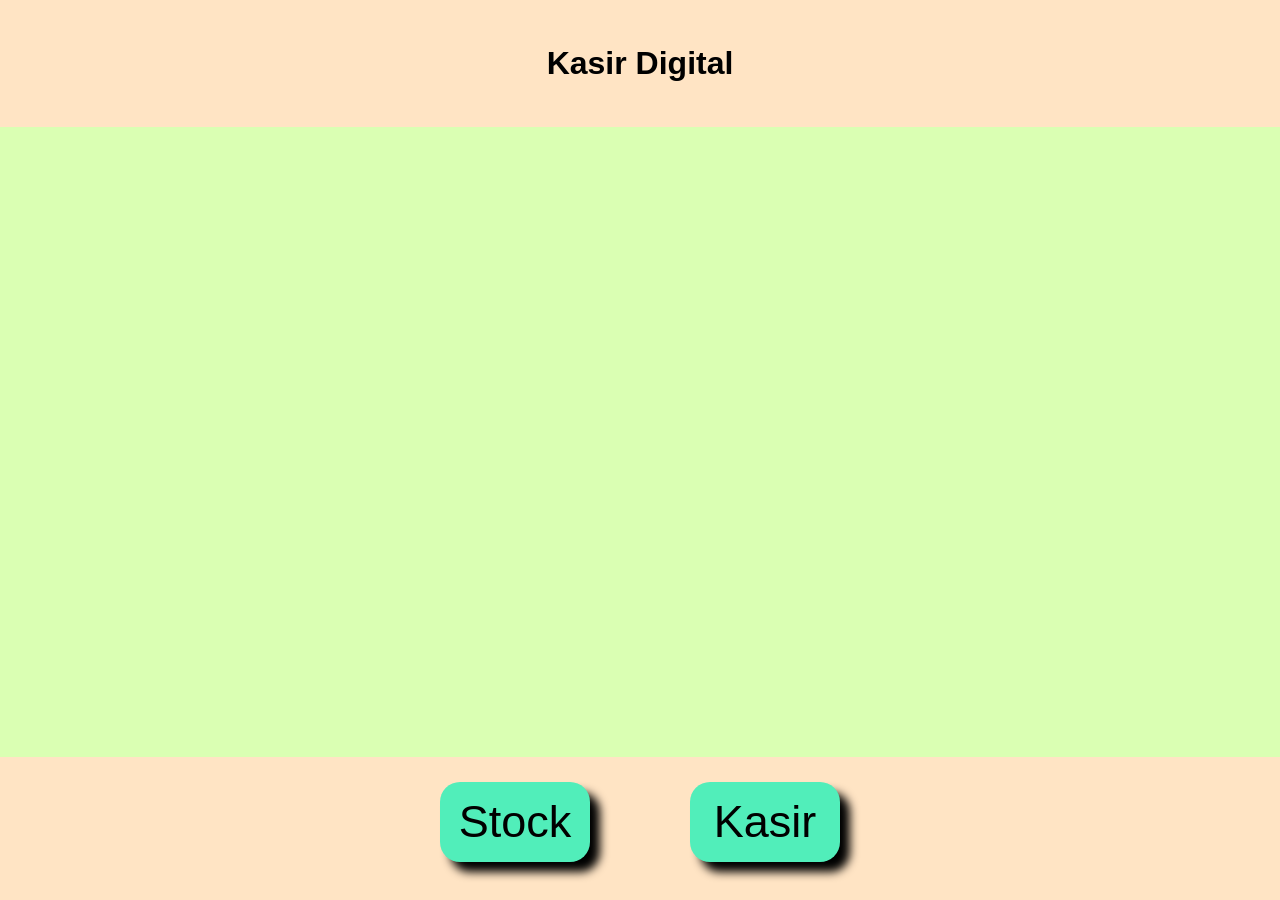
==== index.html @ 226d499e "Add files via upload" ====
<!DOCTYPE html>
<html lang="en">
<head>
    <meta charset="UTF-8">
    <meta name="viewport" content="width=device-width, initial-scale=1.0">
    <title>Kasir</title>
    <link rel="stylesheet" href="style.css"></link>
    <script src="script.js"></script>
</head>
<body>
    <div class="top">
        <h1>Kasir Digital</h1>
    </div>
    <div class="mainbox">
        
    </div>
    <div class="bottom">
        <a href="stock.html">
        <button class="stockBtn">
            Stock
        </button>
        </a>
        <button class="kasirBtn">Kasir</button>
    </div>
</body>
</html>
---- style.css ----
*{
    margin: 0;
    font-family:'Gill Sans', 'Gill Sans MT', Calibri, 'Trebuchet MS', sans-serif;
    padding: 0;
    box-sizing: border-box;
}
body{
    background-color: bisque;
}
.top{
    display: flex;
    padding: 5vh;
    justify-content: center;
    align-items: center;

}
.mainbox{
    padding: 35vh;
    background-color: rgb(218, 255, 179);
}
.bottom{
    margin-top: 25px;
    display: flex;
    align-items: center;
    justify-content: center;
    gap: 100px;
}
.kasirBtn, .stockBtn{
    height: 80px;
    width: 150px;
    background-color: rgb(81, 238, 186);
    border:none;
    font-size: 45px;
    box-shadow: 10px 10px 10px;
    border-radius: 20px;
}
button:hover{
    background-color: rgb(208, 246, 216);
    box-shadow: 0 0 25px rgb(89, 243, 89);
}
button:active{
    background-color: aliceblue;
}
.headerStock{
    display: flex;
    justify-content: center;
    align-items: center;
    padding: 5vh;
}
.addButton{
    height: 50px;
    width: 150px;
    background-color: rgb(81, 238, 186);
    border:none;
    font-size: 20px;
    box-shadow: 10px 10px 10px;
    border-radius: 20px;
}
.stockContainer{
    width: 90%;
    max-height: 80%;
    font-style: normal;
    display: flex;
    justify-content: space-between;
    align-items: center;
    margin-bottom: 20px;
    gap: 10px;
}
.stockTable th, .stockTable td {
    padding: 12px 15px; /* Memberi ruang agar tidak sesak */
    text-align: center; /* MEMBUAT TEKS KE TENGAH */
    border-bottom: 1px solid rgba(0,0,0,0.1); /* Garis halus antar baris */
}
#cariInput{
    padding: 10px 100px ;
    border-radius: 50px;
    border: none;
}
.editBtn {
    background-color: #4facfe;
    color: white;
    border: none;
    /* Gunakan padding yang seimbang */
    padding: 8px 16px; 
    border-radius: 5px;
    cursor: pointer;
    margin-right: 5px;
    /* Tambahkan font-size agar teks tidak terlalu besar/kecil */
    font-size: 14px; 
}
.dltBtn {
    background-color: #ff4d4d;
    color: white;
    border: none;
    padding: 8px 16px;
    border-radius: 5px;
    cursor: pointer;
    font-size: 14px;
}
.stockTable td:nth-child(5), 
.stockTable td:nth-child(6) {
    text-align: right;
    padding-right: 20px;
    font-family: 'Courier New', Courier, monospace; /* Opsional: gaya kasir */
}
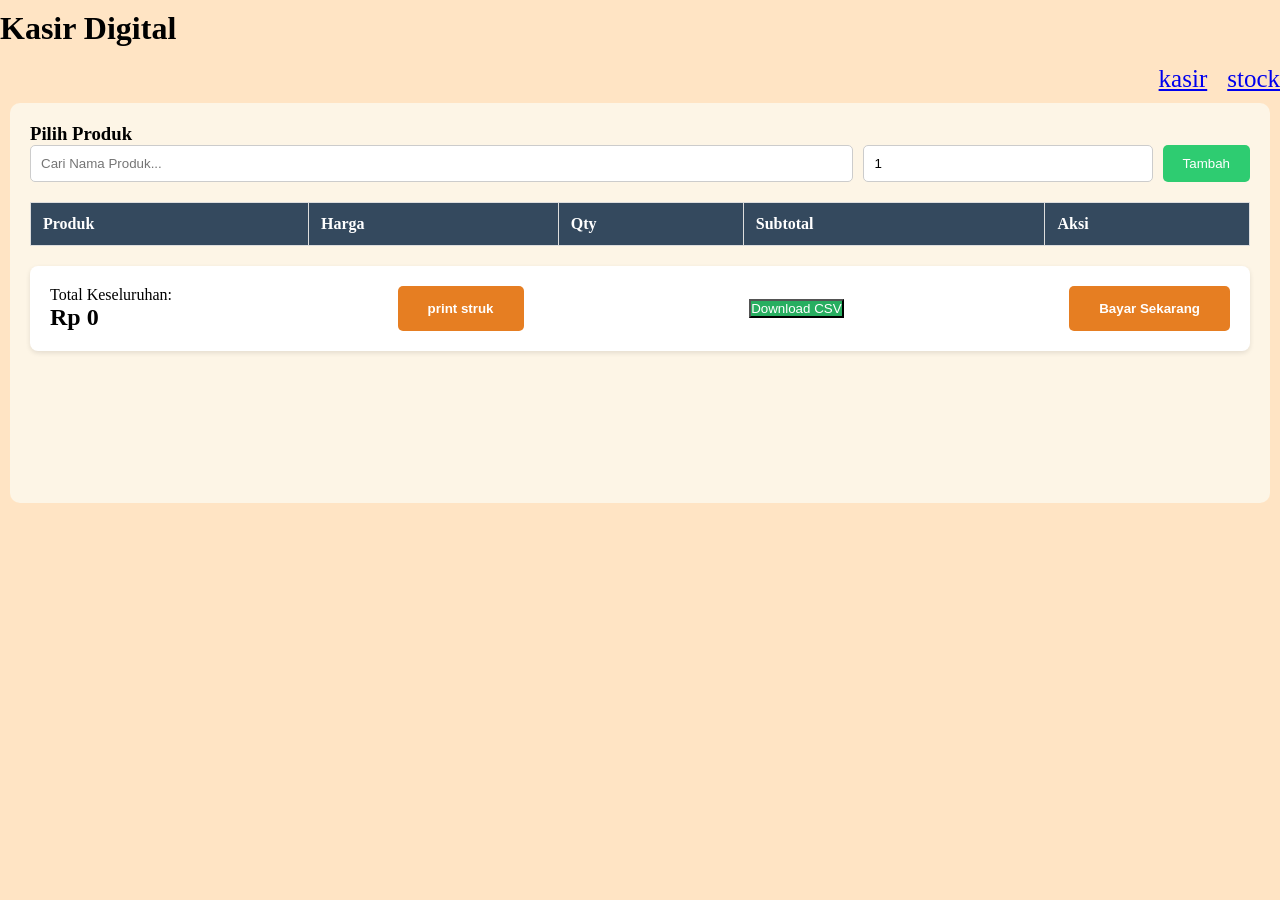
==== commit 8c5808ae: "Add files via upload" ====
--- a/index.html
+++ b/index.html
@@ -1,26 +1,88 @@
 <!DOCTYPE html>
-<html lang="en">
+<html>
 <head>
     <meta charset="UTF-8">
     <meta name="viewport" content="width=device-width, initial-scale=1.0">
-    <title>Kasir</title>
-    <link rel="stylesheet" href="style.css"></link>
-    <script src="script.js"></script>
+    <title>Kasir Digital</title>
+    <link rel="stylesheet" href="style.css">
 </head>
+<div id="receiptArea" style="display: none;">
+    <div style="text-align: center;">
+        <h2>TOKO BERJALAN BAIK</h2>
+        <p>Jl. Contoh No. 123, Jakarta</p>
+        <hr>
+    </div>
+    <table id="receiptTable" style="width: 100%; border-collapse: collapse;">
+        <thead>
+            <tr>
+                <th style="text-align: left;">Item</th>
+                <th>Qty</th>
+                <th style="text-align: right;">Total</th>
+            </tr>
+        </thead>
+        <tbody id="receiptContent"></tbody>
+    </table>
+    <hr>
+    <div style="text-align: right;">
+        <h3 id="receiptTotal">Total: Rp 0</h3>
+    </div>
+    <div style="text-align: center; margin-top: 20px;">
+        <p>Terima Kasih Telah Berbelanja!</p>
+    </div>
+</div>
 <body>
     <div class="top">
         <h1>Kasir Digital</h1>
     </div>
+
+    <br>
+    
+    <nav class="option">
+        <a href="index.html">kasir</a>
+        <a href="stock.html">stock</a>
+    </nav>
+
     <div class="mainbox">
-        
+        <div class="cashier-container">
+            <div class="input-section">
+                <h3>Pilih Produk</h3>
+                <div class="form-group">
+                    <input type="text" id="productInput" placeholder="Cari Nama Produk..." list="productSuggestions">
+                    <datalist id="productSuggestions">
+                        </datalist>
+                    <input type="number" id="qtyInput" placeholder="Qty" min="1" value="1">
+                    <button id="addBtn">Tambah</button>
+                </div>
+            </div>
+
+            <div class="cart-section">
+                <table id="cartTable">
+                    <thead>
+                        <tr>
+                            <th>Produk</th>
+                            <th>Harga</th>
+                            <th>Qty</th>
+                            <th>Subtotal</th>
+                            <th>Aksi</th>
+                        </tr>
+                    </thead>
+                    <tbody id="cartBody">
+                        </tbody>
+                </table>
+            </div>
+
+            <div class="checkout-section">
+                <div class="total-display">
+                    <span>Total Keseluruhan:</span>
+                    <h2 id="grandTotal">Rp 0</h2>
+                </div>
+                <button id="printBtn">print struk</button>
+                <button id="downloadCsvBtn" style="background-color: #27ae60; color: white;">Download CSV</button>
+                <button id="checkoutBtn">Bayar Sekarang</button>
+            </div>
+        </div>
     </div>
-    <div class="bottom">
-        <a href="stock.html">
-        <button class="stockBtn">
-            Stock
-        </button>
-        </a>
-        <button class="kasirBtn">Kasir</button>
-    </div>
+
+    <script src="script.js"></script>
 </body>
 </html>
--- a/style.css
+++ b/style.css
@@ -1,21 +1,27 @@
-*{
+* {
     margin: 0;
-    font-family:'Gill Sans', 'Gill Sans MT', Calibri, 'Trebuchet MS', sans-serif;
     padding: 0;
     box-sizing: border-box;
 }
 body{
     background-color: bisque;
 }
-.top{
-    display: flex;
-    padding: 5vh;
-    justify-content: center;
-    align-items: center;
+
+h1 {
+    margin: 0;
+    padding: 0;
+}
+
+.top {
+    display: flex;
+    flex-direction: column;
+    align-items: flex-start; /* Ini kuncinya agar semua isi .top rata kiri */
+    padding-left: 0; /* Pastikan tidak ada padding kiri yang mendorong menu */
+    padding-top: 10px;
 
 }
 .mainbox{
-    padding: 35vh;
+    padding: 1%;
     background-color: rgb(218, 255, 179);
 }
 .bottom{
@@ -25,27 +31,12 @@
     justify-content: center;
     gap: 100px;
 }
-.kasirBtn, .stockBtn{
-    height: 80px;
-    width: 150px;
-    background-color: rgb(81, 238, 186);
-    border:none;
-    font-size: 45px;
-    box-shadow: 10px 10px 10px;
-    border-radius: 20px;
-}
-button:hover{
-    background-color: rgb(208, 246, 216);
-    box-shadow: 0 0 25px rgb(89, 243, 89);
-}
-button:active{
-    background-color: aliceblue;
-}
+
 .headerStock{
     display: flex;
-    justify-content: center;
-    align-items: center;
-    padding: 5vh;
+    flex-direction: column;
+    align-items: flex-start;
+    padding: 1vh;
 }
 .addButton{
     height: 50px;
@@ -53,23 +44,46 @@
     background-color: rgb(81, 238, 186);
     border:none;
     font-size: 20px;
-    box-shadow: 10px 10px 10px;
+    box-shadow: 0px 0px 10px green;
     border-radius: 20px;
 }
+
+.addButton:hover{
+    height: 50px;
+    width: 150px;
+    background-color: rgb(185, 236, 219);
+    border:none;
+    font-size: 20px;
+    box-shadow: 0px 0px 10px rgb(184, 238, 184);
+    border-radius: 20px;
+    cursor: pointer;
+}
+
+.addButton:active{
+    height: 50px;
+    width: 150px;
+    background-color: rgb(9, 245, 166);
+    border:none;
+    font-size: 20px;
+    box-shadow: 0px 0px 10px;
+    border-radius: 20px;
+    cursor: pointer;
+}
+
 .stockContainer{
-    width: 90%;
-    max-height: 80%;
+
     font-style: normal;
     display: flex;
-    justify-content: space-between;
     align-items: center;
-    margin-bottom: 20px;
-    gap: 10px;
+    gap: 100px;
 }
 .stockTable th, .stockTable td {
     padding: 12px 15px; /* Memberi ruang agar tidak sesak */
     text-align: center; /* MEMBUAT TEKS KE TENGAH */
     border-bottom: 1px solid rgba(0,0,0,0.1); /* Garis halus antar baris */
+    text-align: right;
+    padding-right: 20px;
+    font-family: 'Courier New', Courier, monospace; 
 }
 #cariInput{
     padding: 10px 100px ;
@@ -102,4 +116,147 @@
     text-align: right;
     padding-right: 20px;
     font-family: 'Courier New', Courier, monospace; /* Opsional: gaya kasir */
+}
+
+nav {
+    display: flex;
+    flex-direction: row;
+    justify-content: flex-end; /* Ini yang akan menggeser link ke kanan */
+    gap: 20px;
+    font-size: 25px;
+    width: 100%; /* Pastikan nav mengambil lebar penuh layar */
+}
+
+.mainbox {
+    padding: 20px;
+    background-color: #fdf5e6; /* Menyesuaikan warna bisque lembut */
+    min-height: 400px;
+    border-radius: 10px;
+    margin: 10px;
+}
+
+.cashier-container {
+    display: flex;
+    flex-direction: column;
+    gap: 20px;
+}
+
+.form-group {
+    display: flex;
+    gap: 10px;
+}
+
+.form-group input {
+    padding: 10px;
+    border: 1px solid #ccc;
+    border-radius: 5px;
+}
+
+#productInput { flex: 3; }
+#qtyInput { flex: 1; }
+
+#addBtn {
+    padding: 10px 20px;
+    background-color: #2ecc71;
+    color: white;
+    border: none;
+    border-radius: 5px;
+    cursor: pointer;
+}
+
+/* Tabel Belanja */
+#cartTable {
+    width: 100%;
+    border-collapse: collapse;
+    background: white;
+}
+
+#cartTable th, #cartTable td {
+    border: 1px solid #ddd;
+    padding: 12px;
+    text-align: left;
+}
+
+#cartTable th {
+    background-color: #34495e;
+    color: white;
+}
+
+.checkout-section {
+    display: flex;
+    justify-content: space-between;
+    align-items: center;
+    background: white;
+    padding: 20px;
+    border-radius: 8px;
+    box-shadow: 0 2px 5px rgba(0,0,0,0.1);
+}
+
+#checkoutBtn {
+    padding: 15px 30px;
+    background-color: #e67e22;
+    color: white;
+    font-weight: bold;
+    border: none;
+    border-radius: 5px;
+    cursor: pointer;
+}
+
+#printBtn {
+    padding: 15px 30px;
+    background-color: #e67e22;
+    color: white;
+    font-weight: bold;
+    border: none;
+    border-radius: 5px;
+    cursor: pointer;
+}
+
+/* CSS KHUSUS UNTUK PRINT */
+@media print {
+    /* 1. Atur Ukuran Kertas */
+    @page {
+        size: 80mm auto; /* Lebar 80mm, tinggi otomatis mengikuti isi */
+        margin: 0;       /* Menghilangkan margin default browser (header/footer) */
+    }
+
+    body {
+        background-color: white !important;
+        margin: 0;
+        padding: 0;
+        width: 80mm; /* Pastikan body mengikuti lebar kertas */
+    }
+
+    /* 2. Sembunyikan elemen yang tidak perlu dicetak */
+    .top, .option, .mainbox, .bottom, button, h1 {
+        display: none !important;
+    }
+
+    /* 3. Tampilkan dan atur layout struk */
+    #receiptArea {
+        display: block !important;
+        width: 100%;
+        padding: 5mm;
+        font-family: 'Courier New', Courier, monospace;
+        font-size: 12px;
+        line-height: 1.2;
+    }
+
+    #receiptTable {
+        width: 100%;
+        border-collapse: collapse;
+        margin-top: 10px;
+    }
+
+    #receiptTable th, #receiptTable td {
+        border: none !important; /* Struk biasanya tidak pakai garis kotak-kotak */
+        padding: 2px 0;
+    }
+
+    /* Garis putus-putus khas struk */
+    hr {
+        border: none;
+        border-top: 1px dashed #000;
+        margin: 10px 0;
+    }
 }
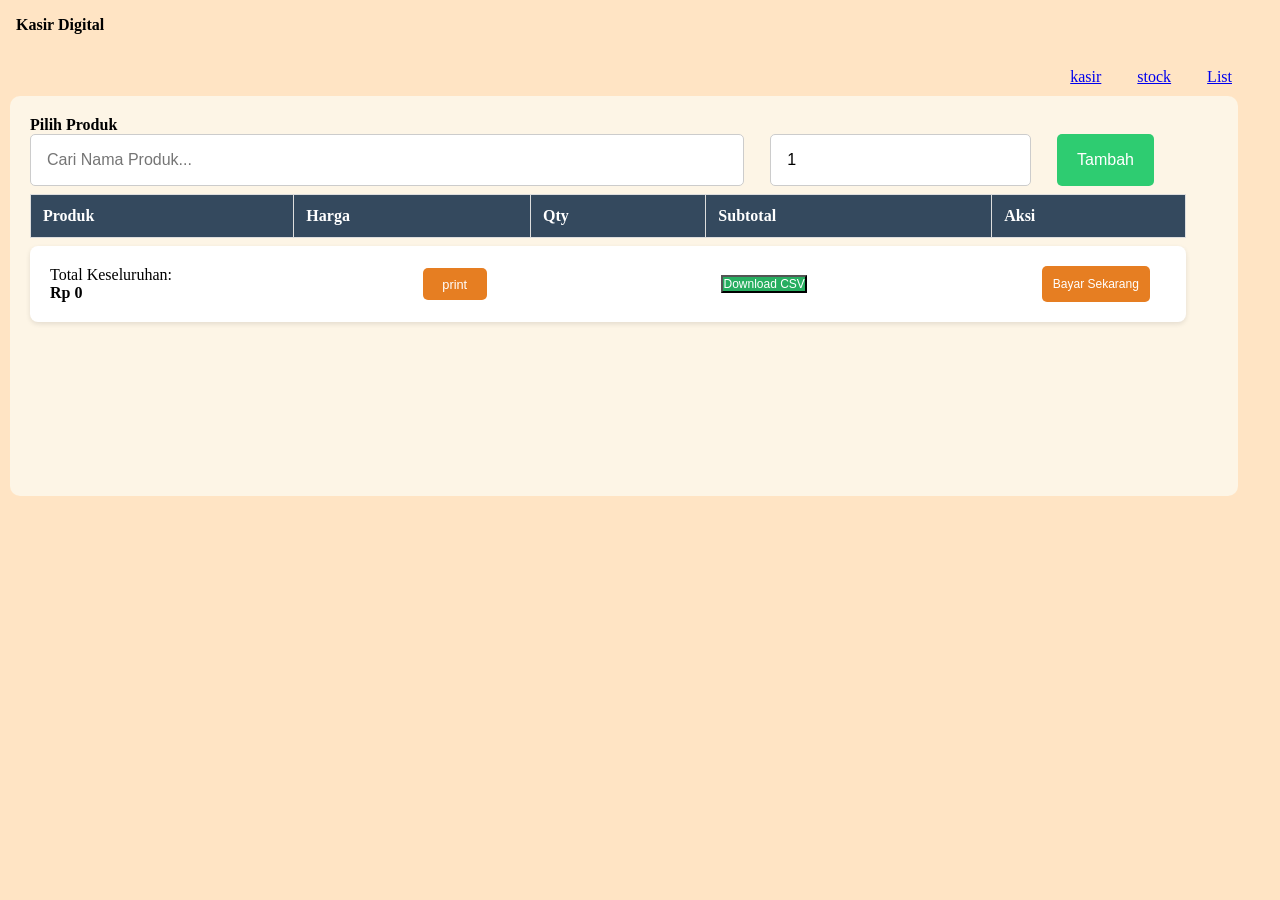
==== commit 7d6ea828: "Add files via upload" ====
--- a/index.html
+++ b/index.html
@@ -40,6 +40,7 @@
     <nav class="option">
         <a href="index.html">kasir</a>
         <a href="stock.html">stock</a>
+        <a href="list.html">List</a>
     </nav>
 
     <div class="mainbox">
@@ -76,8 +77,8 @@
                     <span>Total Keseluruhan:</span>
                     <h2 id="grandTotal">Rp 0</h2>
                 </div>
-                <button id="printBtn">print struk</button>
-                <button id="downloadCsvBtn" style="background-color: #27ae60; color: white;">Download CSV</button>
+                <button id="printBtn">print</button>
+                <button id="downloadKasirCsvBtn" style="background-color: #27ae60; color: white; font-size: 0.75rem;">Download CSV</button>
                 <button id="checkoutBtn">Bayar Sekarang</button>
             </div>
         </div>
--- a/style.css
+++ b/style.css
@@ -1,7 +1,10 @@
 * {
     margin: 0;
     padding: 0;
+    margin-right: 1rem;
     box-sizing: border-box;
+    font-size: 1rem;
+    justify-content:0%;
 }
 body{
     background-color: bisque;
@@ -16,12 +19,12 @@
     display: flex;
     flex-direction: column;
     align-items: flex-start; /* Ini kuncinya agar semua isi .top rata kiri */
-    padding-left: 0; /* Pastikan tidak ada padding kiri yang mendorong menu */
-    padding-top: 10px;
+    padding:1rem;
+    
 
 }
 .mainbox{
-    padding: 1%;
+    padding: 1rem;
     background-color: rgb(218, 255, 179);
 }
 .bottom{
@@ -34,51 +37,37 @@
 
 .headerStock{
     display: flex;
-    flex-direction: column;
-    align-items: flex-start;
     padding: 1vh;
 }
 .addButton{
-    height: 50px;
-    width: 150px;
+    width: 10rem;
+    height: 3rem;
     background-color: rgb(81, 238, 186);
     border:none;
-    font-size: 20px;
+    font-size: 0.5rem;
     box-shadow: 0px 0px 10px green;
     border-radius: 20px;
 }
 
-.addButton:hover{
-    height: 50px;
-    width: 150px;
-    background-color: rgb(185, 236, 219);
-    border:none;
-    font-size: 20px;
-    box-shadow: 0px 0px 10px rgb(184, 238, 184);
-    border-radius: 20px;
-    cursor: pointer;
-}
-
-.addButton:active{
-    height: 50px;
-    width: 150px;
-    background-color: rgb(9, 245, 166);
-    border:none;
-    font-size: 20px;
-    box-shadow: 0px 0px 10px;
-    border-radius: 20px;
-    cursor: pointer;
-}
-
-.stockContainer{
-
-    font-style: normal;
-    display: flex;
-    align-items: center;
-    gap: 100px;
+.stockContainer {
+    display: flex;
+    flex-direction: column; /* Default menyusun ke bawah di HP */
+    gap: 15px;              /* Jarak antar elemen agar tidak nempel */
+    padding: 10px;
+    width: 100%;            /* Pastikan lebarnya 100% container */
+    box-sizing: border-box; /* Agar padding tidak merusak lebar */
+}
+
+/* Jika layar agak lebar (tablet/laptop), susun ke samping lagi */
+@media (min-width: 600px) {
+    .stockContainer {
+        flex-direction: column;
+        justify-content: space-between;
+        align-items: center;
+    }
 }
 .stockTable th, .stockTable td {
-    padding: 12px 15px; /* Memberi ruang agar tidak sesak */
+    padding: 1rem; /* Memberi ruang agar tidak sesak */
     text-align: center; /* MEMBUAT TEKS KE TENGAH */
     border-bottom: 1px solid rgba(0,0,0,0.1); /* Garis halus antar baris */
     text-align: right;
@@ -86,7 +75,7 @@
     font-family: 'Courier New', Courier, monospace; 
 }
 #cariInput{
-    padding: 10px 100px ;
+    padding: 1rem ;
     border-radius: 50px;
     border: none;
 }
@@ -113,7 +102,7 @@
 }
 .stockTable td:nth-child(5), 
 .stockTable td:nth-child(6) {
-    text-align: right;
+    text-align: right;    min-width: 0.25rem;
     padding-right: 20px;
     font-family: 'Courier New', Courier, monospace; /* Opsional: gaya kasir */
 }
@@ -138,7 +127,7 @@
 .cashier-container {
     display: flex;
     flex-direction: column;
-    gap: 20px;
+    gap: 0.5rem;
 }
 
 .form-group {
@@ -147,7 +136,8 @@
 }
 
 .form-group input {
-    padding: 10px;
+    padding: 1rem;
+    width: 5rem;
     border: 1px solid #ccc;
     border-radius: 5px;
 }
@@ -193,20 +183,22 @@
 }
 
 #checkoutBtn {
-    padding: 15px 30px;
+    padding: 1%;
+    font-size: 0.75rem;
     background-color: #e67e22;
     color: white;
-    font-weight: bold;
     border: none;
     border-radius: 5px;
     cursor: pointer;
 }
 
 #printBtn {
-    padding: 15px 30px;
+    padding: 1;
+    width: 4rem;
+    height: 2rem;
+    font-size: 0.80rem;
     background-color: #e67e22;
     color: white;
-    font-weight: bold;
     border: none;
     border-radius: 5px;
     cursor: pointer;
@@ -259,4 +251,46 @@
         border-top: 1px dashed #000;
         margin: 10px 0;
     }
+}
+
+.table-wrapper {
+    width: 100%;            /* Lebar mengikuti container utama */
+    overflow-x: auto;       /* Aktifkan scroll horizontal jika meluap */
+    border: 1px solid #ddd; /* Opsional: untuk melihat batas tabel */
+    border-radius: 8px;
+}
+
+.stockTable {
+    width: 100%;
+    border-collapse: collapse;
+    min-width: 800px;       /* PENTING: Paksa tabel punya lebar minimum agar scroll muncul */
+}
+
+.stockTable th, .stockTable td {
+    padding: 12px;
+    text-align: left;
+    white-space: nowrap;    /* Mencegah teks dalam sel turun ke bawah (wrap) */
+}
+
+/* 1. Atur pembungkus agar membatasi lebar layar */
+.table-responsive {
+    width: 100%;
+    overflow-x: auto; /* Memunculkan scroll bar jika tabel meluap */
+    -webkit-overflow-scrolling: touch; /* Biar scroll di HP mulus (smooth) */
+    display: block;
+}
+
+/* 2. Atur Tabel agar punya ruang yang cukup */
+.stockTable {
+    width: 100%;
+    min-width: 750px; /* PAKSA tabel melebar melebihi layar HP agar scroll muncul */
+    border-collapse: collapse;
+}
+
+/* 3. Atur supaya teks tidak berantakan (turun ke bawah) */
+.stockTable th, 
+.stockTable td {
+    padding: 10px;
+    white-space: nowrap; /* Mencegah teks terlipat ke bawah, jadi tetap satu baris */
+    text-align: left;
 }
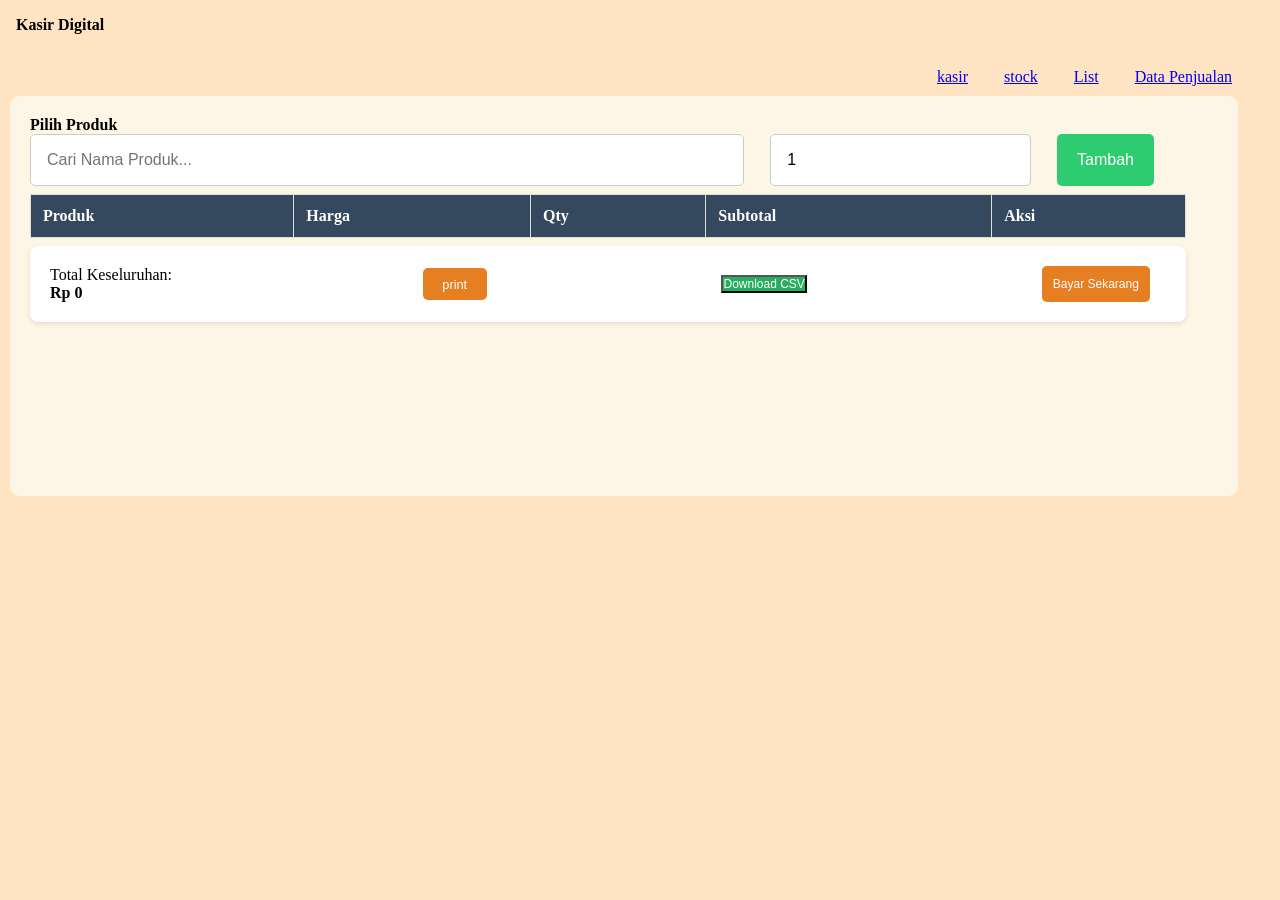
==== commit 8f97e632: "Update index.html" ====
--- a/index.html
+++ b/index.html
@@ -41,6 +41,7 @@
         <a href="index.html">kasir</a>
         <a href="stock.html">stock</a>
         <a href="list.html">List</a>
+        <a href="penjualan.html">Data Penjualan</a>
     </nav>
 
     <div class="mainbox">
@@ -86,4 +87,4 @@
 
     <script src="script.js"></script>
 </body>
-</html>+</html>
